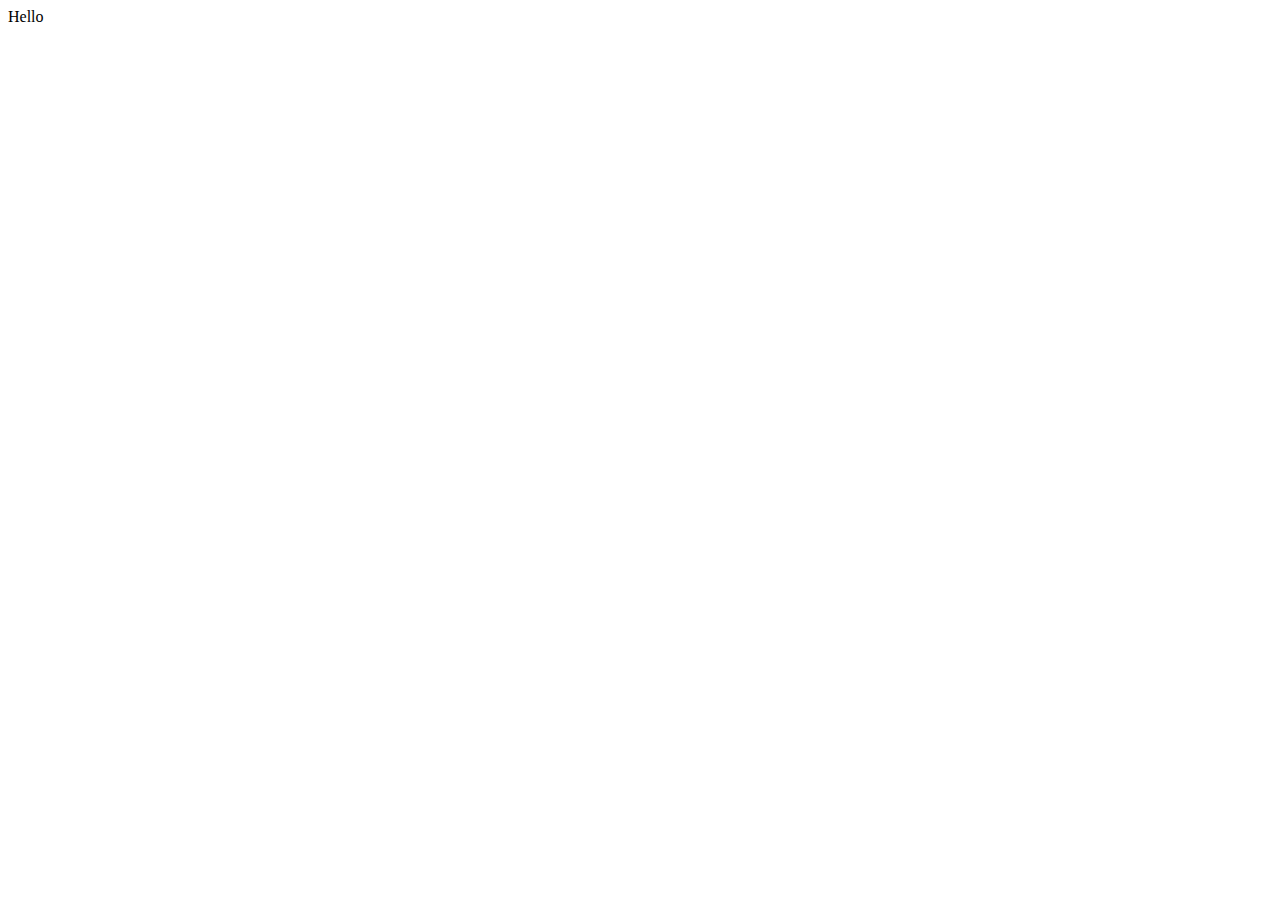
==== index.html @ 4de0afc3 "first commit" ====
<!DOCTYPE html>
<html lang="en">
<head>
    <meta charset="UTF-8">
    <meta name="viewport" content="width=device-width, initial-scale=1.0">
    <title>Document</title>
    <link rel="stylesheet" href="index.css">
</head>
<body>
    Hello
</body>
</html>
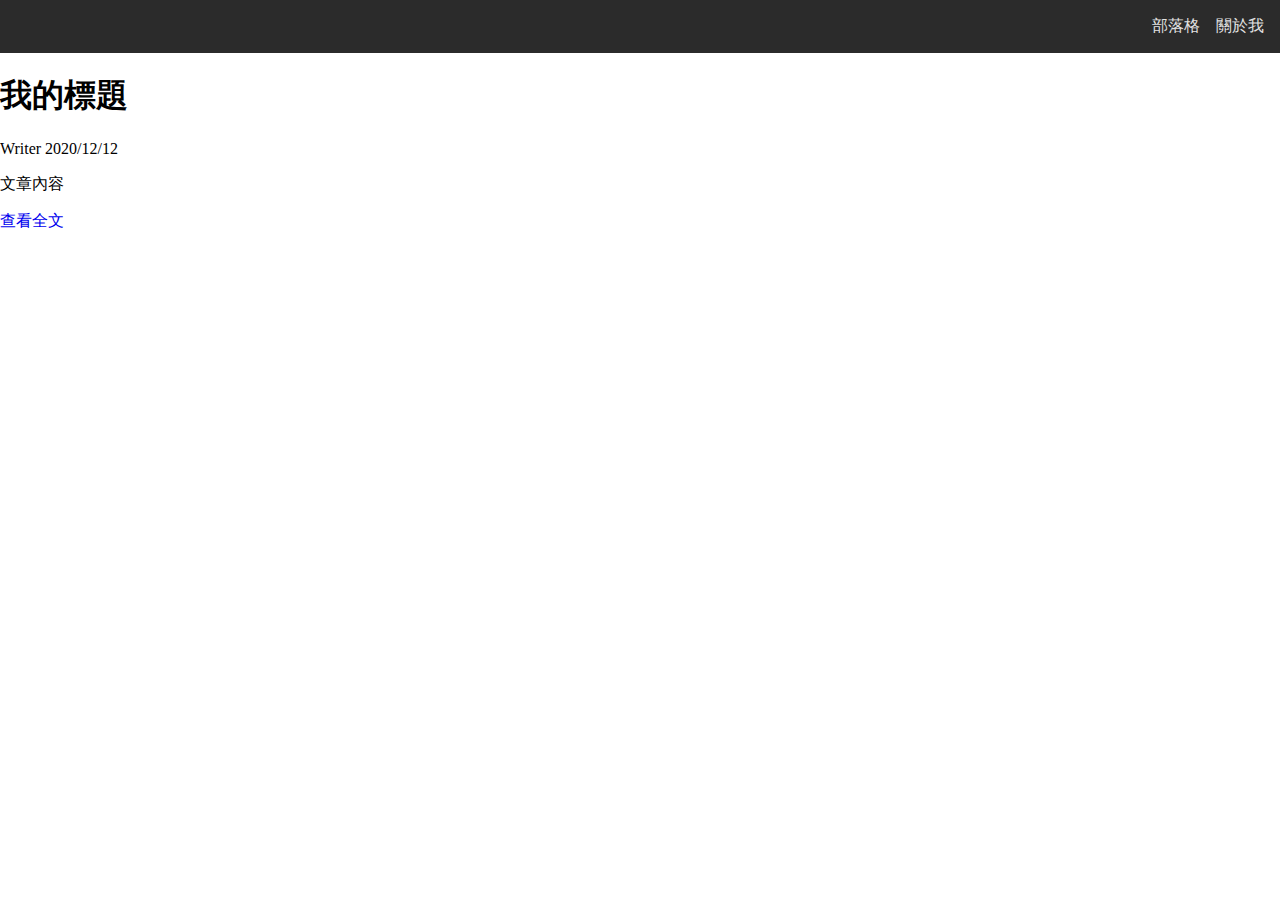
==== commit 5f74cdbc: "完成導覽條" ====
--- a/index.html
+++ b/index.html
@@ -7,6 +7,30 @@
     <link rel="stylesheet" href="index.css">
 </head>
 <body>
-    Hello
+    <!--上方導覽條-->
+    <nav>
+        <div class="logo"></div>
+        <div class="links">
+            <ul>
+                <li><a href="#">部落格</a></li>
+                <li><a href="#">關於我</a></li>
+            </ul>
+        </div>
+    </nav>
+    <!--文章區-->
+    <main class="main">
+        <div class="article">
+            <h1>我的標題</h1>
+            <div class="article-info">
+                <span class="author">Writer</span>
+                <span class="created-at">2020/12/12</span>
+            </div>
+            <p>文章內容</p>
+            <a href="#">查看全文</a>
+            
+
+        </div>
+
+    </main>
 </body>
 </html>--- a/index.css
+++ b/index.css
@@ -0,0 +1,33 @@
+/* 初始化CSS的設定 */
+html, body, ul{
+    padding: 0;
+    margin: 0;
+
+}
+ul{
+    list-style-type: none;
+}
+a {
+    text-decoration: none;
+}
+nav{
+    background-color: #2b2b2b;
+    display: flex;
+    justify-content: space-between;
+    padding-top: 1em;
+    padding-bottom: 1em;
+}
+/* .links嚇得<ul> */
+.links ul{
+    display: flex;
+}
+.links ul li{
+    margin-right: 1em; 
+}
+.links ul li a {
+    color: rgb(226, 226, 226);
+}
+.links ul li a:hover{
+    color: white;
+    font-weight: bold;
+}
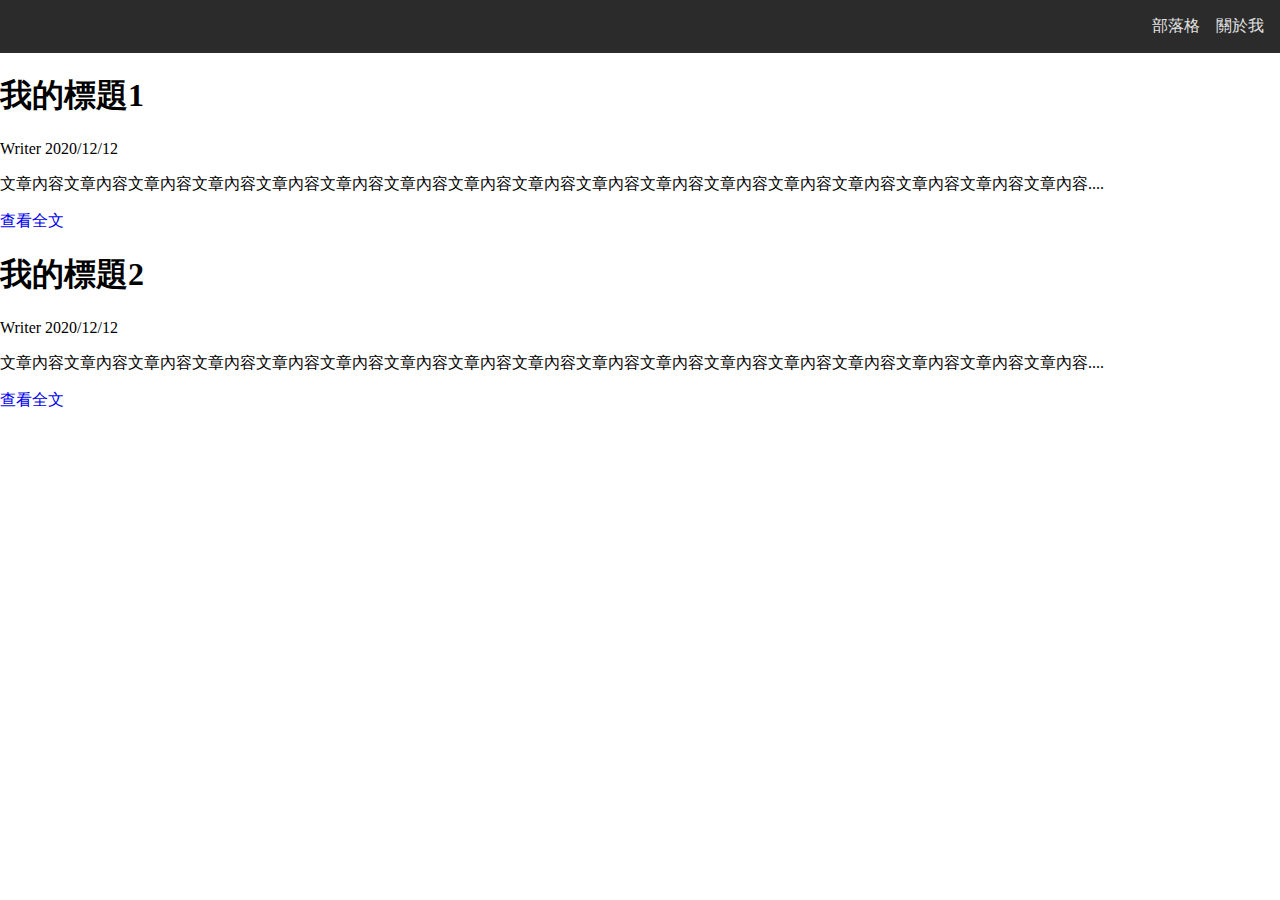
==== commit 381c0e6f: "卡片css＆完成文章導引" ====
--- a/index.html
+++ b/index.html
@@ -20,13 +20,24 @@
     <!--文章區-->
     <main class="main">
         <div class="article">
-            <h1>我的標題</h1>
+            <h1>我的標題1</h1>
             <div class="article-info">
                 <span class="author">Writer</span>
                 <span class="created-at">2020/12/12</span>
             </div>
-            <p>文章內容</p>
-            <a href="#">查看全文</a>
+            <p>文章內容文章內容文章內容文章內容文章內容文章內容文章內容文章內容文章內容文章內容文章內容文章內容文章內容文章內容文章內容文章內容文章內容....</p>
+            <a class="more" href="article/article1.html">查看全文</a>
+            
+
+        </div>
+        <div class="article">
+            <h1>我的標題2</h1>
+            <div class="article-info">
+                <span class="author">Writer</span>
+                <span class="created-at">2020/12/12</span>
+            </div>
+            <p>文章內容文章內容文章內容文章內容文章內容文章內容文章內容文章內容文章內容文章內容文章內容文章內容文章內容文章內容文章內容文章內容文章內容....</p>
+            <a class="more" href="article/article2.html">查看全文</a>
             
 
         </div>
